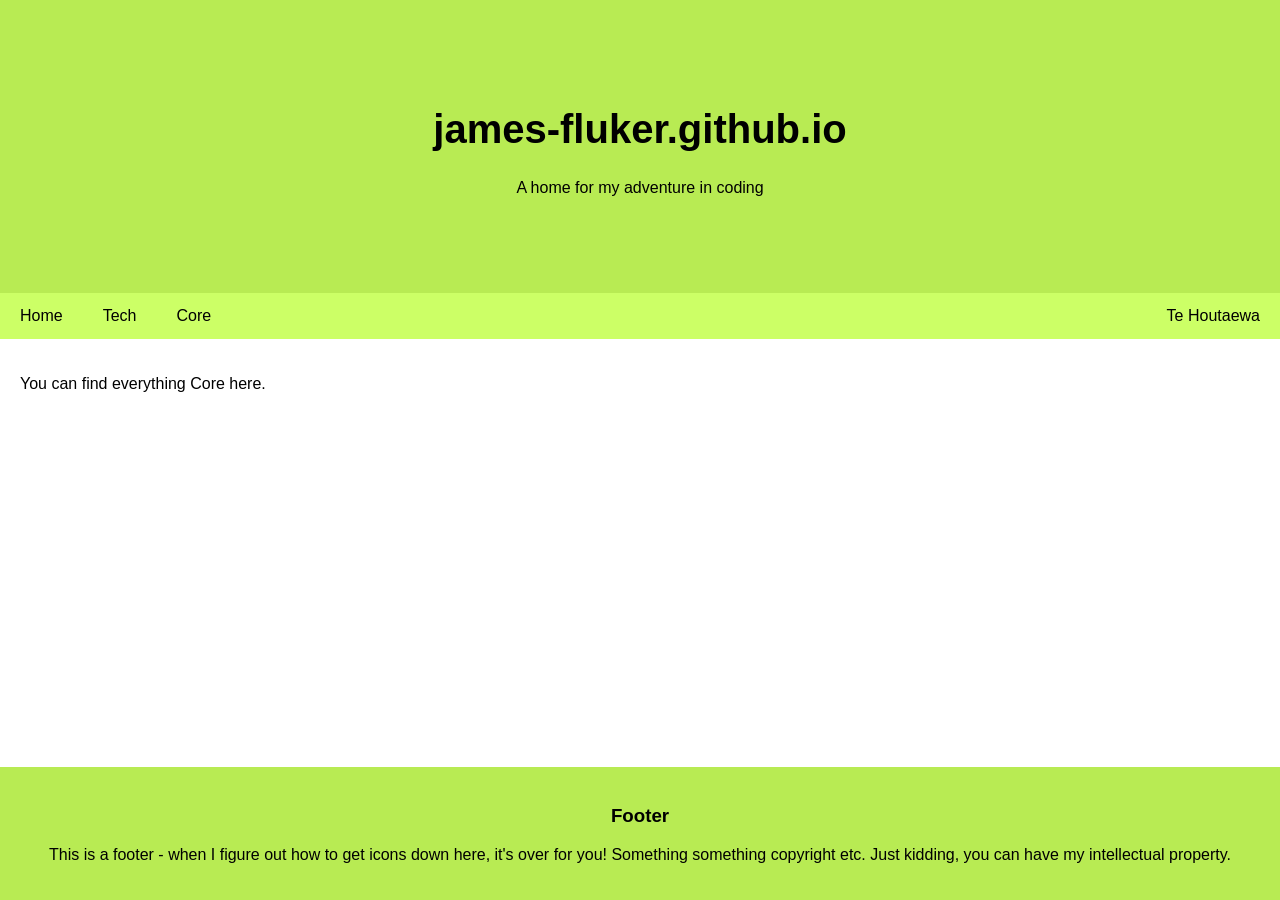
==== core.html @ f267ead2 "Initial upload for james-fluker.github.io" ====
<!DOCTYPE html>
<html>
<head>
  <title>james-fluker.github io</title>
<meta charset="UTF-8">
<meta name="viewport" content="width=device-width, initial-scale=1">
<link rel="stylesheet" href="styles/main.css">
</head>
<body>

<div class="header">
  <h1>james-fluker.github.io</h1>
  <p>A home for my adventure in coding </p>
</div>

<div class="navbar">
  <a href="index.html">Home</a>
  <a href="tech.html">Tech</a>
  <a href="#">Core</a>
  <a href="te-houtaewa.html" class="right">Te Houtaewa</a>
</div>

<div class="body">
  <div class="row">
    <div class="main">
      <p>
        You can find everything Core here.
    </div>
  </div>
</div>

<div class="footer">
  <h3>Footer</h3>
  <p>This is a footer - when I figure out how to get icons down here, it's over for you! Something something copyright etc. Just kidding, you can have my intellectual property.</p>
</div>

</body>
---- styles/main.css ----
* {
  box-sizing: border-box;
}

body {
  font-family: Arial, Helvetica, sans-serif;
  margin: 0;
  background-color: #FFFFFF;
}

.footer {
  padding: 20px;
  text-align: center;
  background: #b8eb53;
  position: fixed;
  left: 0;
  bottom: 0;
  width: 100%;
}

.fakeimg {
  background-color: #aaa;
  width: 100%;
  padding: 20px;
}

.header {
  padding: 80px;
  text-align: center;
  background: #b8eb53;
  color: black;
}

.header h1 {
  font-size: 40px;
}

.main {   
  -ms-flex: 70%; /* IE10 */
  flex: 70%;
  background-color: white;
  padding: 20px;
}

@media screen and (max-width: 700px) {
  .row {   
    flex-direction: column;
  }
}

@media screen and (max-width: 400px) {
  .navbar a {
    float: none;
    width: 100%;
  }
}

.navbar {
  overflow: hidden;
  background-color: #ccff66;
}

.navbar a {
  float: left;
  display: block;
  color: black;
  text-align: center;
  padding: 14px 20px;
  text-decoration: none;
}

.navbar a.right {
  float: right;
}

.navbar a:hover {
  background-color: #e8ffc5;
  color: black;
}

.row {  
  display: -ms-flexbox; /* IE10 */
  display: flex;
  -ms-flex-wrap: wrap; /* IE10 */
  flex-wrap: wrap;
}
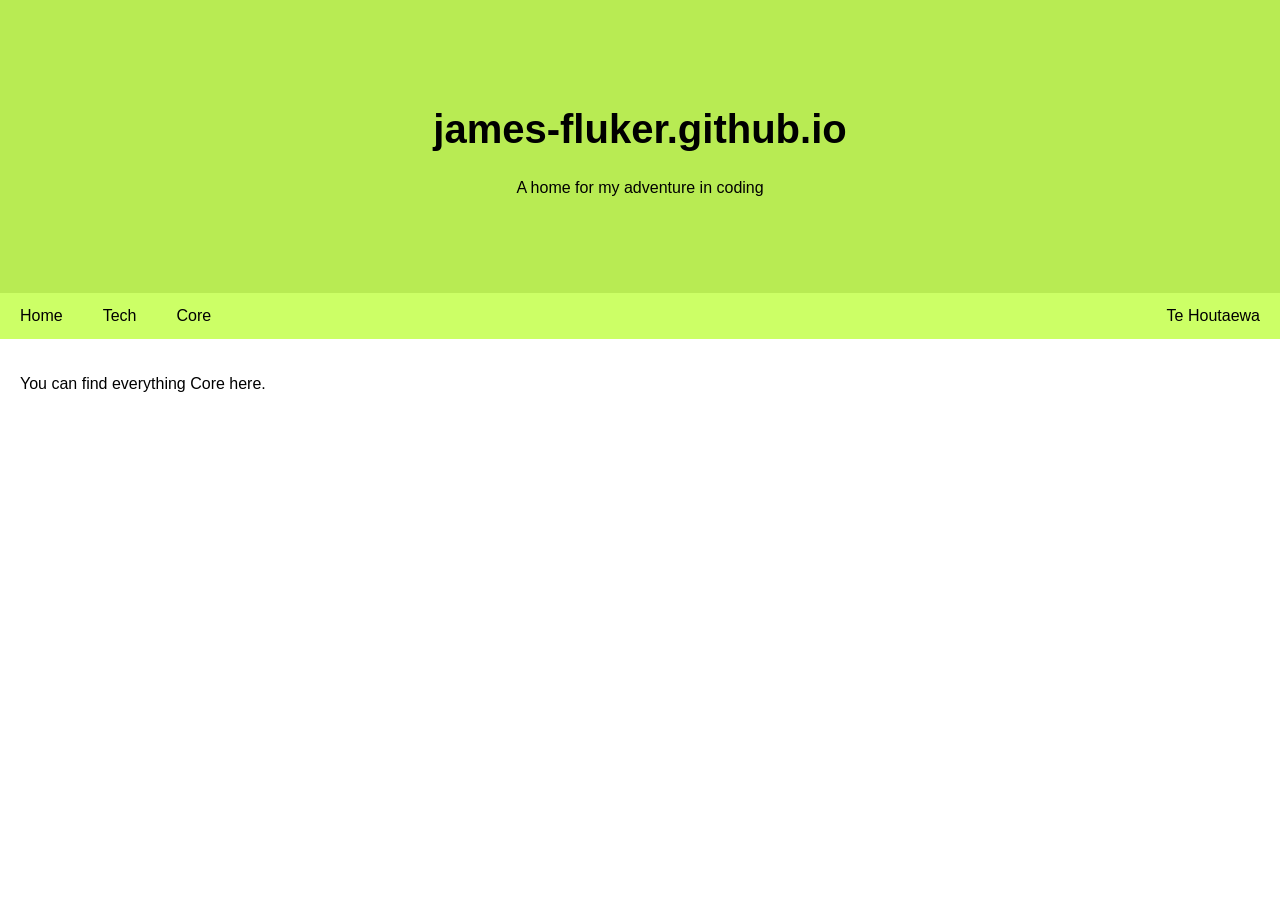
==== commit c79aaf60: "Update with Technical Blog - CSS Concepts" ====
--- a/core.html
+++ b/core.html
@@ -29,9 +29,4 @@
   </div>
 </div>
 
-<div class="footer">
-  <h3>Footer</h3>
-  <p>This is a footer - when I figure out how to get icons down here, it's over for you! Something something copyright etc. Just kidding, you can have my intellectual property.</p>
-</div>
-
 </body>
--- a/styles/main.css
+++ b/styles/main.css
@@ -6,16 +6,6 @@
   font-family: Arial, Helvetica, sans-serif;
   margin: 0;
   background-color: #FFFFFF;
-}
-
-.footer {
-  padding: 20px;
-  text-align: center;
-  background: #b8eb53;
-  position: fixed;
-  left: 0;
-  bottom: 0;
-  width: 100%;
 }
 
 .fakeimg {
@@ -78,6 +68,11 @@
   color: black;
 }
 
+ol {
+  list-style-type: decimal;
+  list-style-position: outside;
+}
+
 .row {  
   display: -ms-flexbox; /* IE10 */
   display: flex;
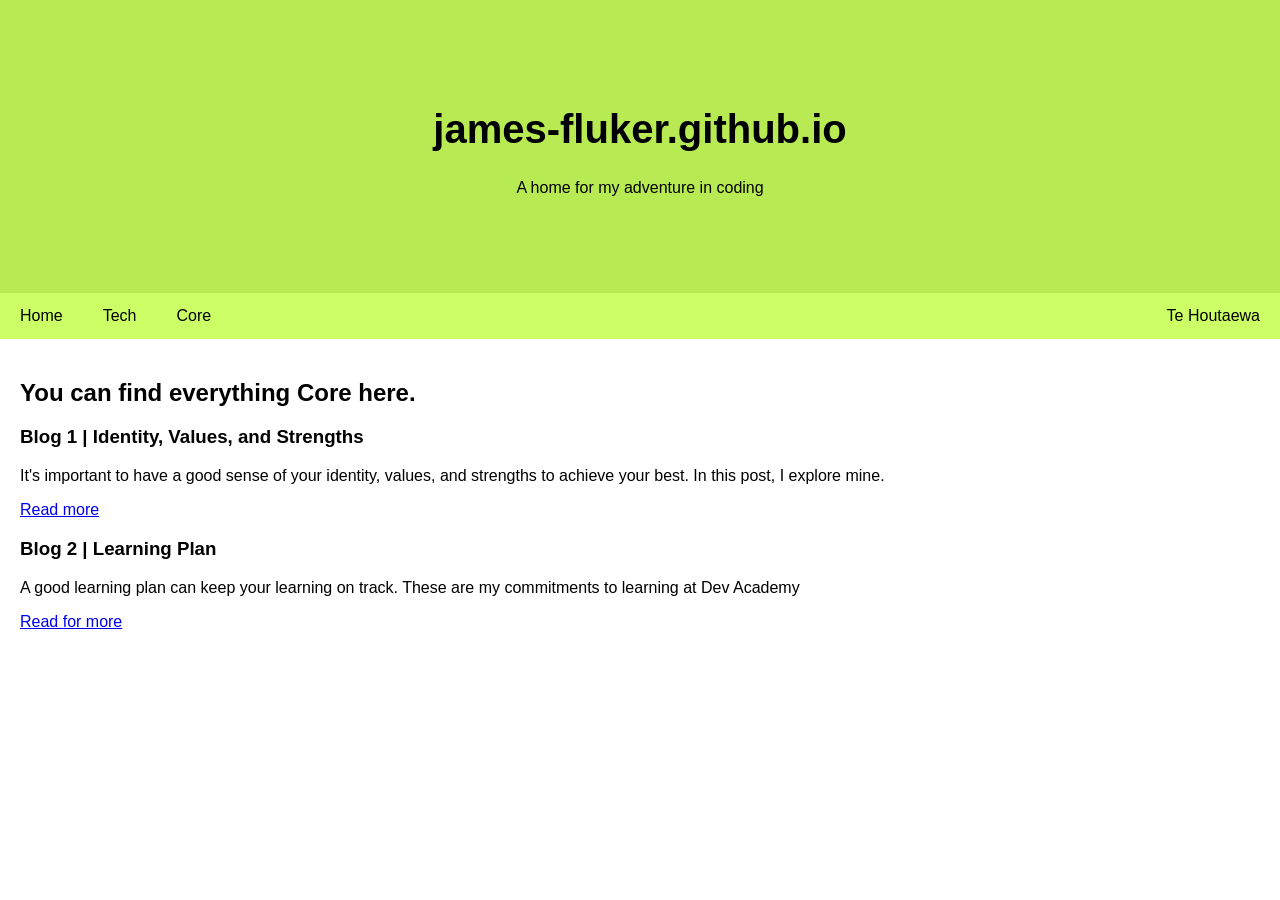
==== commit d8f068af: "Add Core Blogs - Identity Values & Learning Plan" ====
--- a/core.html
+++ b/core.html
@@ -1,10 +1,10 @@
 <!DOCTYPE html>
 <html>
 <head>
-  <title>james-fluker.github io</title>
+  <title>james-fluker.github io | Core</title>
 <meta charset="UTF-8">
 <meta name="viewport" content="width=device-width, initial-scale=1">
-<link rel="stylesheet" href="styles/main.css">
+<link href="styles/main.css" rel="stylesheet" type="text/css">
 </head>
 <body>
 
@@ -23,8 +23,17 @@
 <div class="body">
   <div class="row">
     <div class="main">
-      <p>
-        You can find everything Core here.
+
+      <h2>You can find everything Core here.</h2>
+
+      <h3>Blog 1 | Identity, Values, and Strengths</h3>
+      <p>It's important to have a good sense of your identity, values, and strengths to achieve your best. In this post, I explore mine.</p>
+      <p><a href="learning-plan.html">Read more</a></p>
+
+      <h3>Blog 2 | Learning Plan</h3>
+      <p>A good learning plan can keep your learning on track. These are my commitments to learning at Dev Academy</p>
+      <p><a href="learning-plan.html">Read for more</a></p>
+
     </div>
   </div>
 </div>
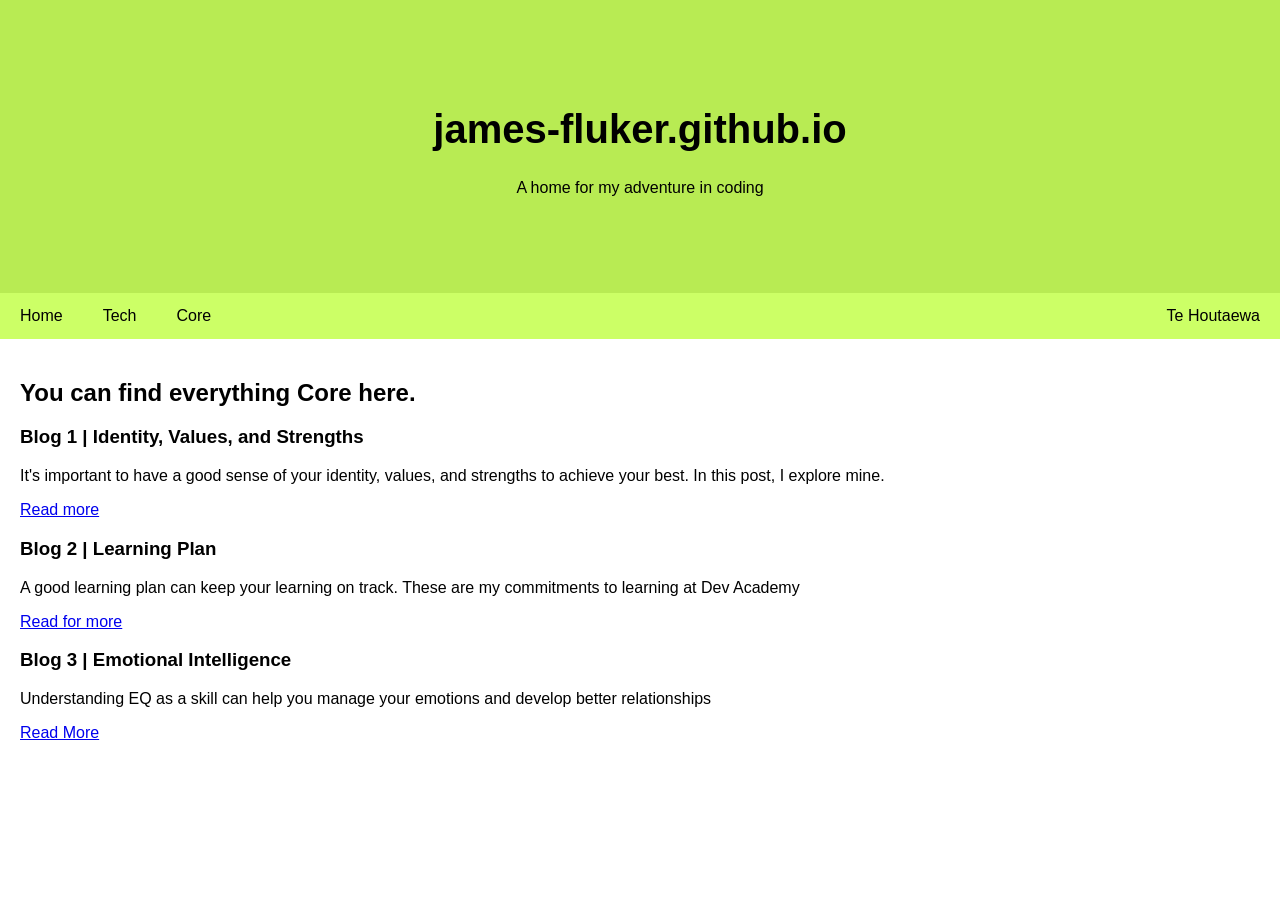
==== commit 2b6669b3: "Add js-fundamentals & emotional intelligence blogs" ====
--- a/core.html
+++ b/core.html
@@ -28,11 +28,15 @@
 
       <h3>Blog 1 | Identity, Values, and Strengths</h3>
       <p>It's important to have a good sense of your identity, values, and strengths to achieve your best. In this post, I explore mine.</p>
-      <p><a href="learning-plan.html">Read more</a></p>
+      <p><a href="identity-values.html">Read more</a></p>
 
       <h3>Blog 2 | Learning Plan</h3>
       <p>A good learning plan can keep your learning on track. These are my commitments to learning at Dev Academy</p>
       <p><a href="learning-plan.html">Read for more</a></p>
+
+      <h3>Blog 3 | Emotional Intelligence</h3>
+      <p>Understanding EQ as a skill can help you manage your emotions and develop better relationships</p>
+      <p><a href="emotional-intelligence.html">Read More</a></p>
 
     </div>
   </div>
